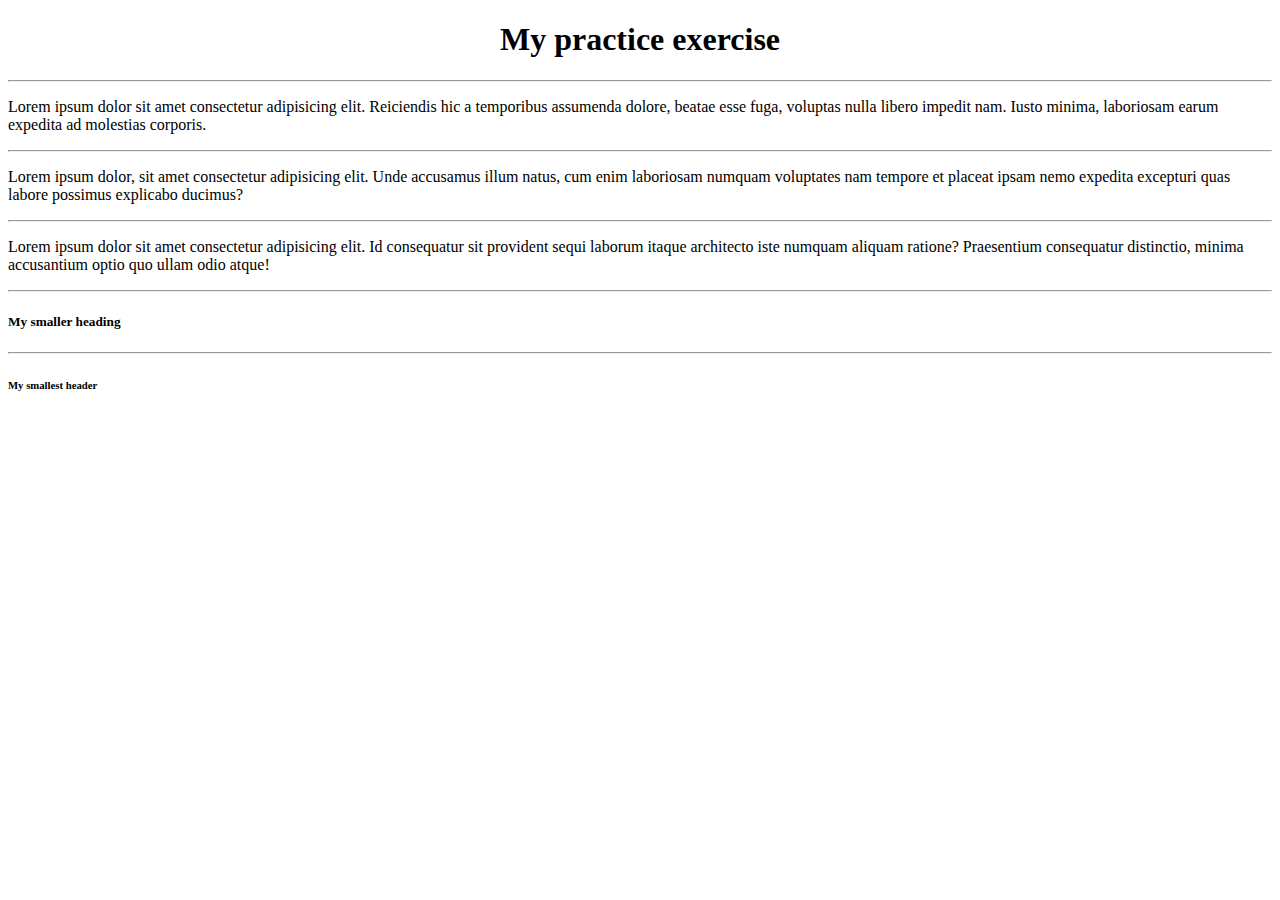
==== Ex1.html @ 4d8339ca "upload file" ====
<!DOCTYPE html>
<html lang="en">

<head>
    <meta charset="UTF-8">
    <meta name="viewport" content="width=device-width, initial-scale=1.0">
    <title>Exercise 1</title>
</head>

<body>
    <h1 style="text-align: center">My practice exercise</h1>
    <hr />
    <p>Lorem ipsum dolor sit amet consectetur adipisicing elit. Reiciendis hic a temporibus assumenda dolore, beatae
        esse fuga, voluptas nulla libero impedit nam. Iusto minima, laboriosam earum expedita ad molestias corporis.</p>
    <hr />
    <p>
        Lorem ipsum dolor,
        sit amet consectetur adipisicing elit.
        Unde accusamus illum natus,
        cum enim laboriosam numquam voluptates
        nam tempore et placeat ipsam nemo expedita excepturi
        quas labore possimus explicabo ducimus?
    </p>
    <hr />
    <p>
        Lorem ipsum dolor sit amet consectetur adipisicing elit.
        Id consequatur sit provident sequi laborum itaque architecto iste numquam aliquam ratione?
        Praesentium consequatur distinctio, minima accusantium optio quo ullam odio atque!
    </p>
    <hr />
    <h5>My smaller heading</h5>
    <hr />
    <h6>My smallest header</h6>
</body>

</html>
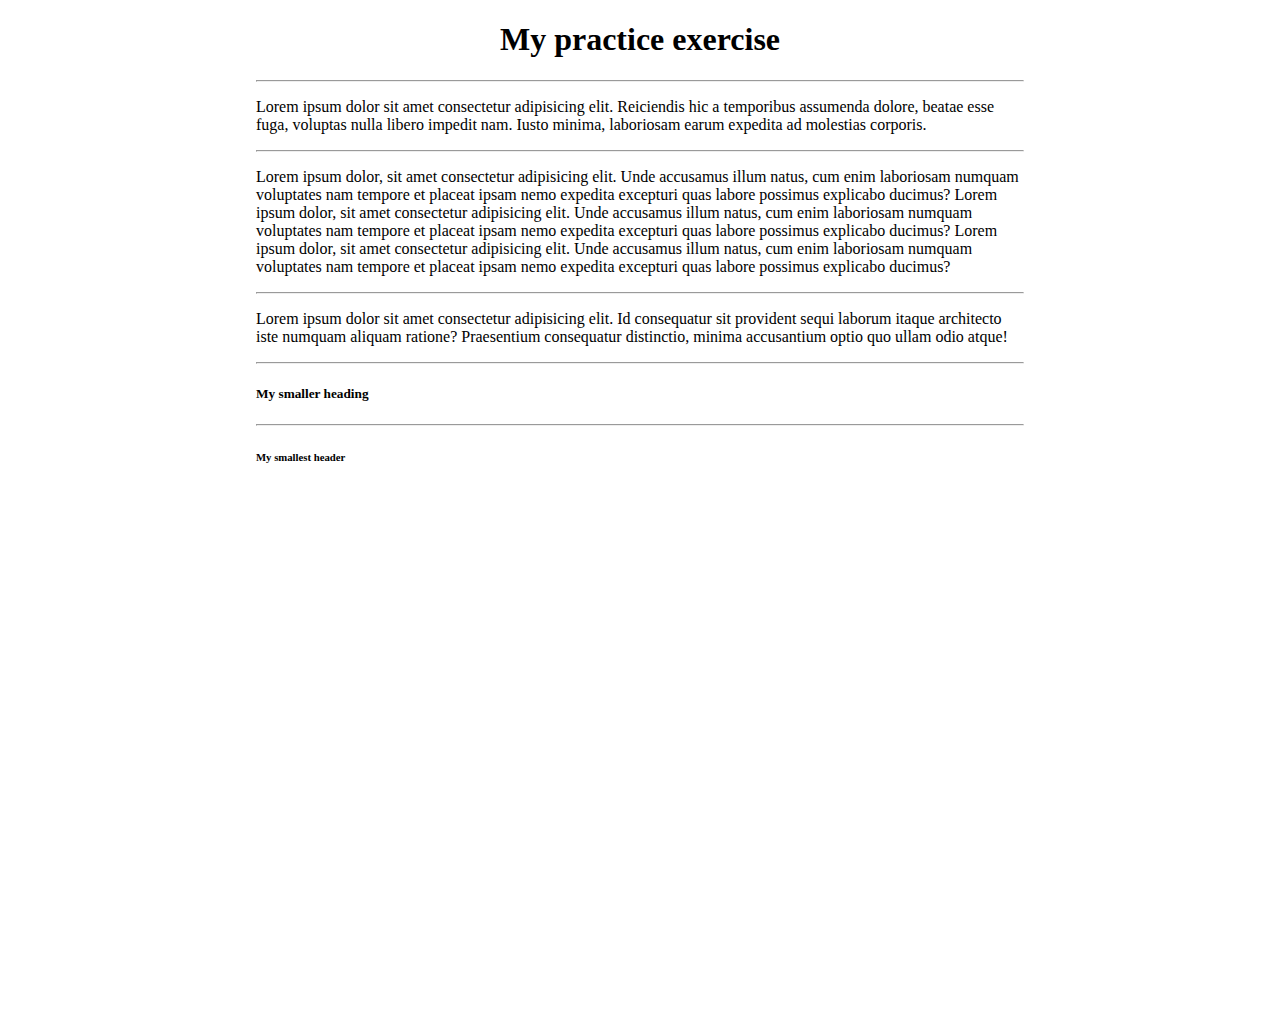
==== commit 58daef15: "fix Ex1, container" ====
--- a/Ex1.html
+++ b/Ex1.html
@@ -7,13 +7,25 @@
     <title>Exercise 1</title>
 </head>
 
-<body>
+<body style="display: block; margin-left: 20%; margin-right: 20%; min-height: 1000px;">
     <h1 style="text-align: center">My practice exercise</h1>
     <hr />
     <p>Lorem ipsum dolor sit amet consectetur adipisicing elit. Reiciendis hic a temporibus assumenda dolore, beatae
         esse fuga, voluptas nulla libero impedit nam. Iusto minima, laboriosam earum expedita ad molestias corporis.</p>
     <hr />
     <p>
+        Lorem ipsum dolor,
+        sit amet consectetur adipisicing elit.
+        Unde accusamus illum natus,
+        cum enim laboriosam numquam voluptates
+        nam tempore et placeat ipsam nemo expedita excepturi
+        quas labore possimus explicabo ducimus?
+        Lorem ipsum dolor,
+        sit amet consectetur adipisicing elit.
+        Unde accusamus illum natus,
+        cum enim laboriosam numquam voluptates
+        nam tempore et placeat ipsam nemo expedita excepturi
+        quas labore possimus explicabo ducimus?
         Lorem ipsum dolor,
         sit amet consectetur adipisicing elit.
         Unde accusamus illum natus,
